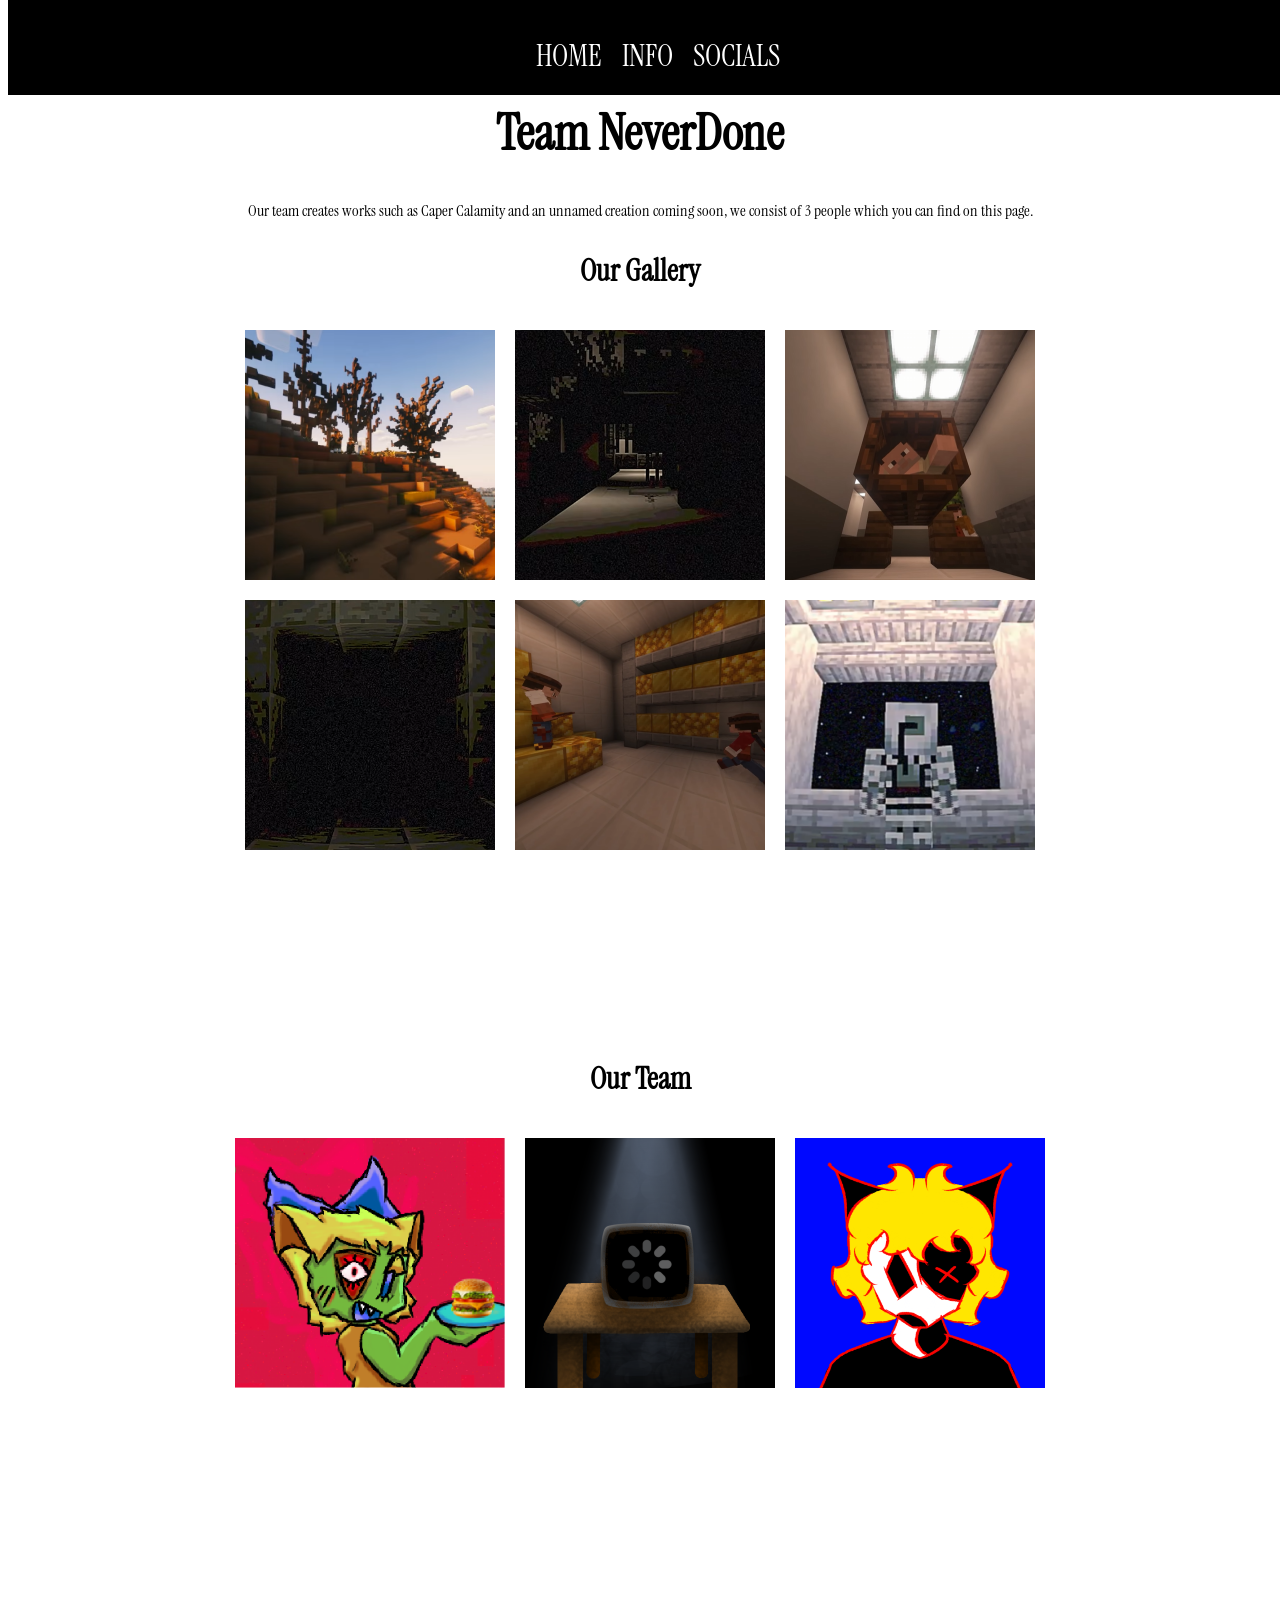
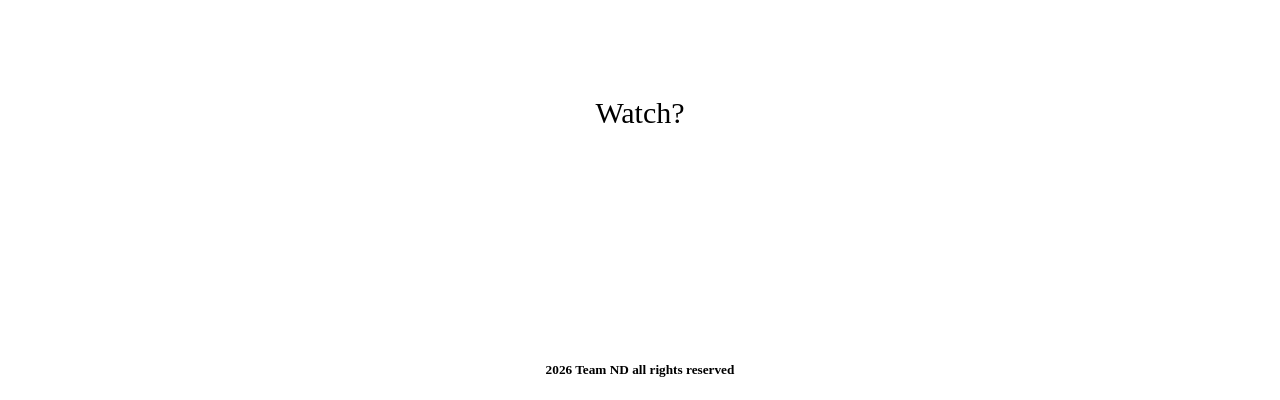
==== index.html @ c8a95ca6 "twin" ====
<html>
    <head>
        <title>Team ND</title>
        <link rel="stylesheet" href="style.css">
    </head>
    <body>
        <nav>   
            <ul>
                <li><a href="index.html">HOME</a></li>
                <li><a href="info.html">INFO</a></li>
                <li><a href="https://https://www.youtube.com/@TeamNeverDone" target="_blank">SOCIALS</a></li>
            </ul>
            
        </nav>
        
        <h1>Team NeverDone</h1>
        <p>Our team creates works such as Caper Calamity and an unnamed creation coming soon, we consist of 3 people which you can find on this page.</p>
        <p class="bigone">Our Gallery</p>
        <div>
            <img src="cc1.png"class="images"><img src="ph1.png"class="images"><img src="cc2.png"class="images"><br>
            <img src="ph2.png"class="images"><img src="cc3.png"class="images"><img src="ph3.png"class="images">
        </div>
        <h1 class="space"><br></h1>
        <p class="bigone">Our Team</p>
        <div>
            <img src="stoner.png"class="images"><img src="teamND.png"class="images"><img src="unnamed.png"class="images">
        </div>
        <p class="space"><br><br><br></p>
        <div>
            <a class="button" href="https://www.youtube.com/@TeamNeverDone" target="_blank">Watch?</a>
        </div>
        <p class="space"><br><br></p>
        <h5>2026 Team ND all rights reserved</h5>
    </body>
</html>
---- style.css ----
@import url("https://fonts.googleapis.com/css2?family=Instrument+Serif:ital@0;1&display=swap");
h1 {
    text-align:center;
    margin-top: 100px;
    font-size: 50px;
}

nav, ul {
    list-style-type: none;
    padding:10px 10px 10px 10px;
    overflow: hidden;
    background-color: cadetblue;
    display:flex;
    justify-content: center;
    position:fixed;
    top:0;
    width:100%;
    text-align:center;
}

nav, ul, li, a {
    
    color: rgb(255, 255, 255);
    text-align: center;
    padding: 14px, 16px;
    text-decoration: none;
    

}
nav, ul, li, a:hover {
    background-color: rgb(0, 0, 0);
}
.logo{
    width: order;
    height: 40px;
    z-index: 10;
    text-align:center;
}
nav, h1, p {
    font-family: "Instrument Serif";
}
ul, li {
    float:left;
    color: white;
    text-align: center;
}
p {
    text-align:center;
}
li {
    margin: 10px;
    text-align:center;
}
.bigone {
    font-size: 30px;
    font-weight:bold;
    text-align: center;
}
.images {
    margin: 10px;
    text-align: center;
}
img {
    text-align: center;
    height:250px;
}
div {
    text-align: center;
}
.space {
    font-size: 50px;
    text-align: center;
}
h5 {
    text-align: center;
}
.button {
    text-align: center;
    color:black;
}
a {
    font-size: 30px;
    text-align:center;
}
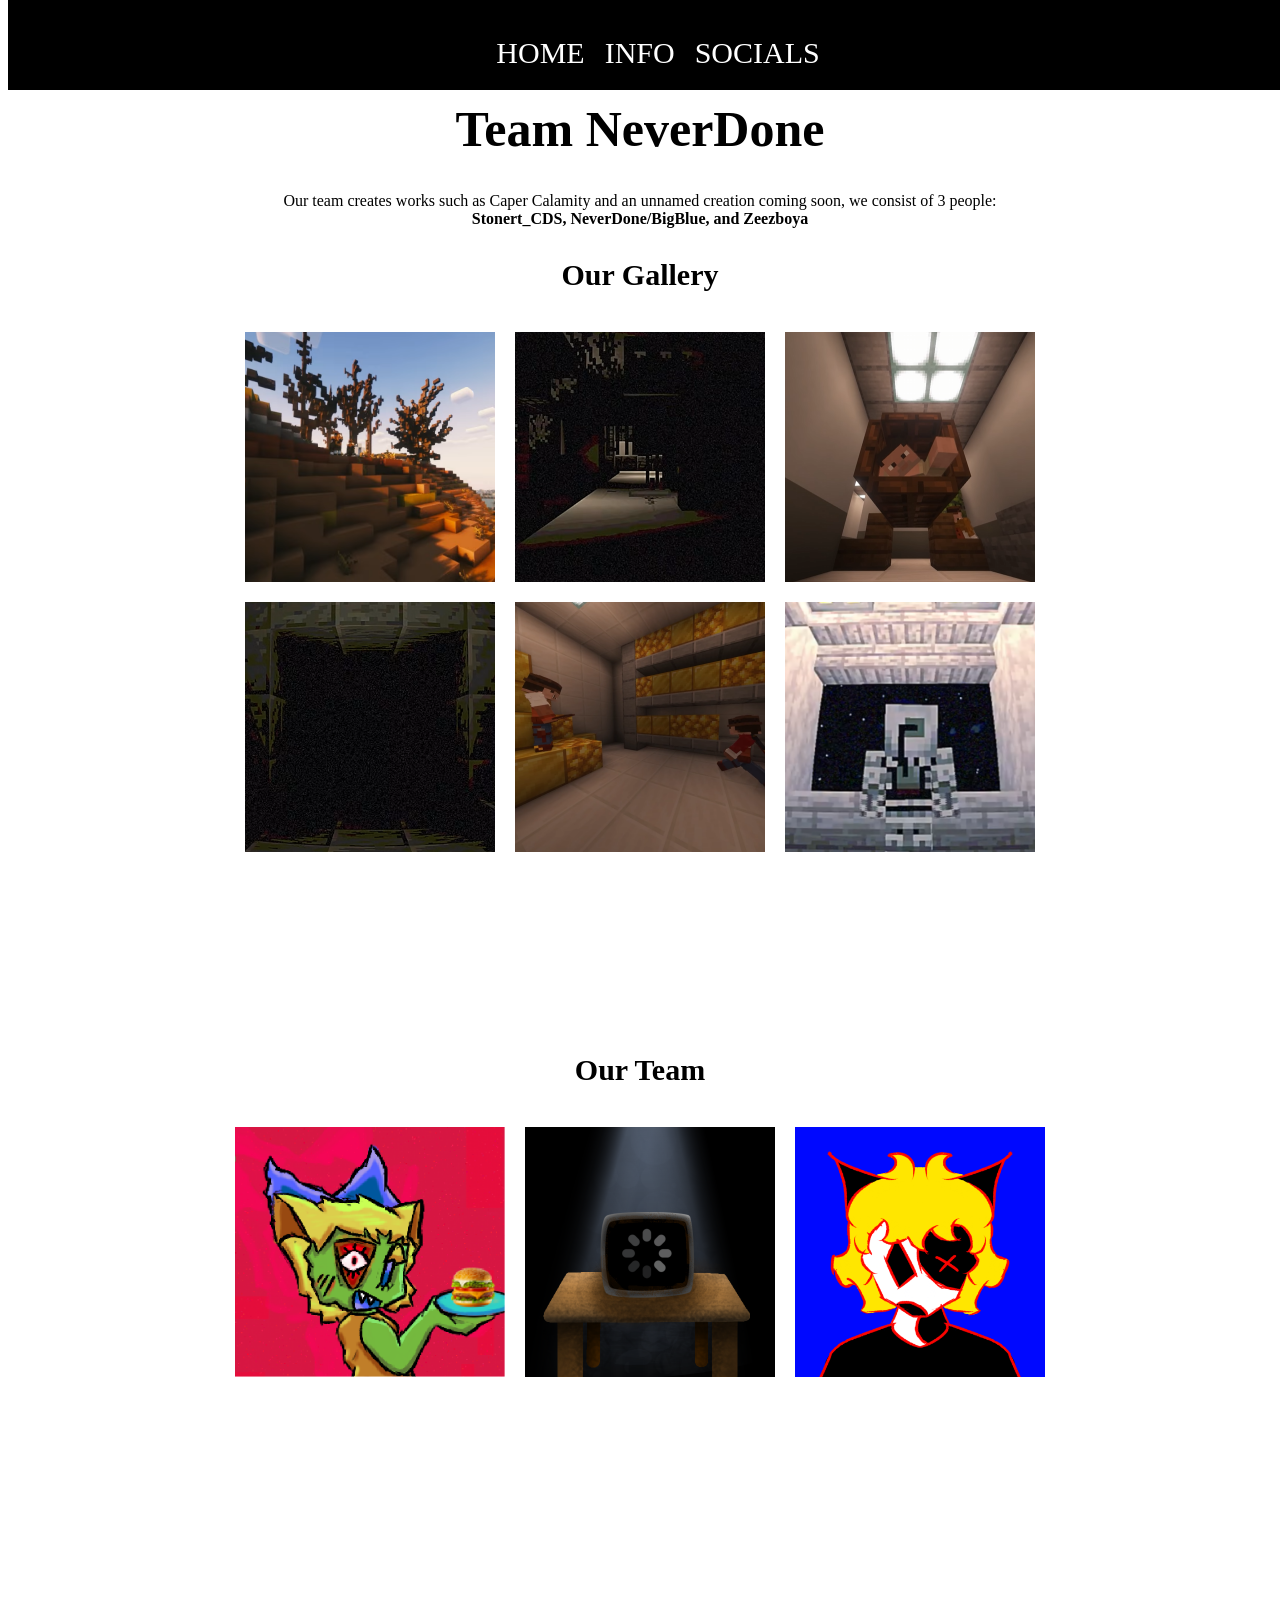
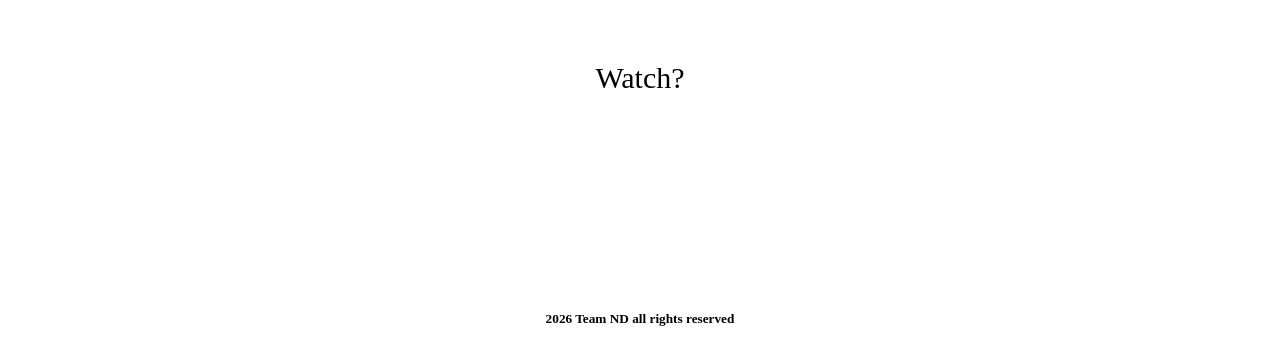
==== commit b813eafb: "fixes" ====
--- a/index.html
+++ b/index.html
@@ -2,19 +2,20 @@
     <head>
         <title>Team ND</title>
         <link rel="stylesheet" href="style.css">
+         <link rel="icon" type="x-icon" href="teamND.ico">
     </head>
     <body>
         <nav>   
             <ul>
                 <li><a href="index.html">HOME</a></li>
                 <li><a href="info.html">INFO</a></li>
-                <li><a href="https://https://www.youtube.com/@TeamNeverDone" target="_blank">SOCIALS</a></li>
+                <li><a href="https://www.youtube.com/@TeamNeverDone" target="_blank">SOCIALS</a></li>
             </ul>
             
         </nav>
         
         <h1>Team NeverDone</h1>
-        <p>Our team creates works such as Caper Calamity and an unnamed creation coming soon, we consist of 3 people which you can find on this page.</p>
+        <p>Our team creates works such as Caper Calamity and an unnamed creation coming soon, we consist of 3 people: <br><b>Stonert_CDS, NeverDone/BigBlue, and Zeezboya</p></b>
         <p class="bigone">Our Gallery</p>
         <div>
             <img src="cc1.png"class="images"><img src="ph1.png"class="images"><img src="cc2.png"class="images"><br>
--- a/style.css
+++ b/style.css
@@ -15,70 +15,5 @@
     position:fixed;
     top:0;
     width:100%;
-    text-align:center;
-}
-
-nav, ul, li, a {
-    
-    color: rgb(255, 255, 255);
-    text-align: center;
-    padding: 14px, 16px;
-    text-decoration: none;
-    
-
-}
-nav, ul, li, a:hover {
-    background-color: rgb(0, 0, 0);
-}
-.logo{
-    width: order;
-    height: 40px;
-    z-index: 10;
-    text-align:center;
-}
-nav, h1, p {
-    font-family: "Instrument Serif";
-}
-ul, li {
-    float:left;
-    color: white;
-    text-align: center;
-}
-p {
-    text-align:center;
-}
-li {
-    margin: 10px;
-    text-align:center;
-}
-.bigone {
-    font-size: 30px;
-    font-weight:bold;
-    text-align: center;
-}
-.images {
-    margin: 10px;
-    text-align: center;
-}
-img {
-    text-align: center;
-    height:250px;
-}
-div {
-    text-align: center;
-}
-.space {
-    font-size: 50px;
-    text-align: center;
-}
-h5 {
-    text-align: center;
-}
-.button {
-    text-align: center;
-    color:black;
-}
-a {
-    font-size: 30px;
-    text-align:center;
-}+    text-align:center;}nav,ul,li,a{color:rgb(255,255,255);text-align:center;padding:14px,16px;text-decoration:none;}nav,ul,li,a:hover{background-color:rgb(0,0,0);}text-align:center;}nav,h1,p{font-family:"Instrument Serif";}ul,li{float:left;color:white;text-align:center;}p{text-align:center;}li{margin:10px;text-align:center;
+}.bigone{font-size:30px;font-weight:bold;text-align:center;}.images{margin:10px;text-align:center;}img{text-align:center;height:250px;}div{text-align:center;}.space{font-size:50px;text-align:center;}h5{text-align:center;}.button{text-align: center;color:black;}a{font-size: 30px;text-align:center;}
